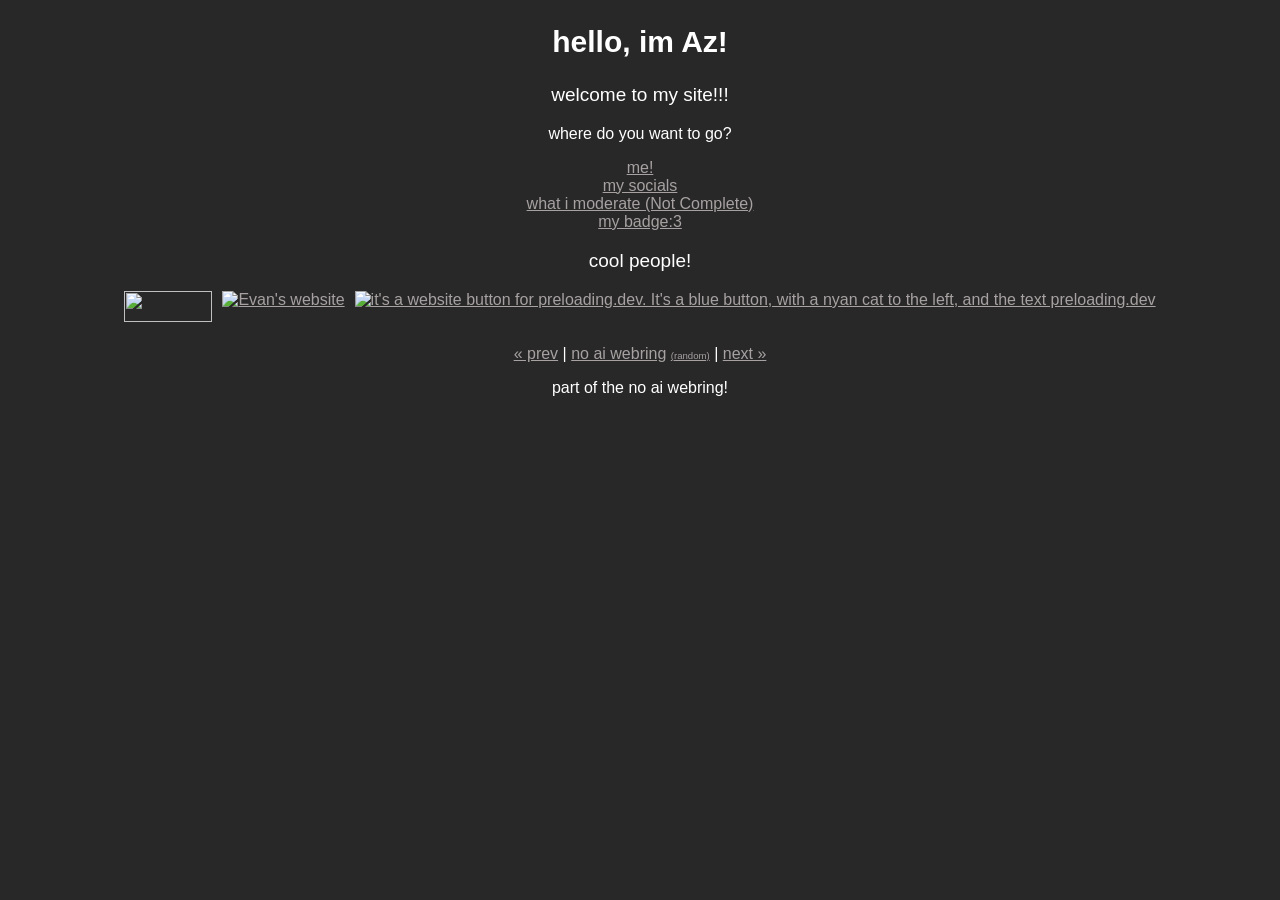
==== index.html @ 4907a8b8 "fixed stylesheet link in badge.html and added back to home link in social.html" ====
<!DOCTYPE html>
<html lang="en">
    <head>
        <meta charset="UTF-8">
        <meta name="viewport" content="width=device-width, initial-scale=1">
        <link rel="stylesheet" href="src/supplementary/style.css">
        <title>home - Az16</title>
    </head>
     <body>
         <div style="text-align: center;">
         <h2>hello, im Az!</h2>
         <p>welcome to my site!!!</p>
         <p style="font-size: 16px;">where do you want to go?</p>
         <ul>
            <li><a href="/me">me!</a></li>
            <li><a href="/socials">my socials</a></li>
            <li><a href="/moderate">what i moderate (Not Complete)</a><li>
            <li><a href="/badge">my badge:3</a></li>
         </ul>
         <p>cool people!</p>
         </div>
         <div style="display: flex; gap: 10px; justify-content: center;">
             <a href="https://astro15.uk/"><img src="https://astro15.uk/assets/buttons/astro.png" width="88" height="31" /></a>
             <a href="https://consciousb.one/"><img src="https://consciousb.one/assets/88x31/cbone.png" width="88" height="31" alt="Evan's website" /></a>
             <a href="https://preloading.dev"><img src="https://preloading.dev/static/images/button.gif" width="88" height="31" alt="it's a website button for preloading.dev. It's a blue button, with a nyan cat to the left, and the text preloading.dev" /></a> 
         </div>
         <p>             </p>
          <div style="text-align:center">
             <a href="https://baccyflap.com/noai/?prv&s=azz" target="_top">« prev</a> |
             <a href="https://baccyflap.com/noai" target="_blank">no ai webring</a>
             <a style="font-size:60%" href="https://baccyflap.com/noai/?rnd" target="_top">(random)</a> |
             <a href="https://baccyflap.com/noai/?nxt&s=azz" target="_top">next »</a>
          </div>
          <p style="font-size: 16px; text-align: center;">part of the no ai webring!</p>
     </body>
</html>
---- src/supplementary/style.css ----
@font-face {
    font-family: 'Museo';
    src: url('museo100.otf') format('opentype');
    font-weight: 100;
    font-style: normal;
}

body {
    font-family: 'Museo', sans-serif;
    font-weight: 90;
}

p {
    font-size: 19px;
    color: white;
}

h1 {
    color: white;
    font-size: 40px;
}

h2 {
    color: white;
    font-size: 30px;
}

h3 {
    color: white;
    font-size: 25px;
}

body {
    background-color: #282828;
    color: white;
}

a {
    color: rgb(167, 161, 161);
}

ul {
    list-style-type: none;
    padding: 0;
    margin: 0;
}
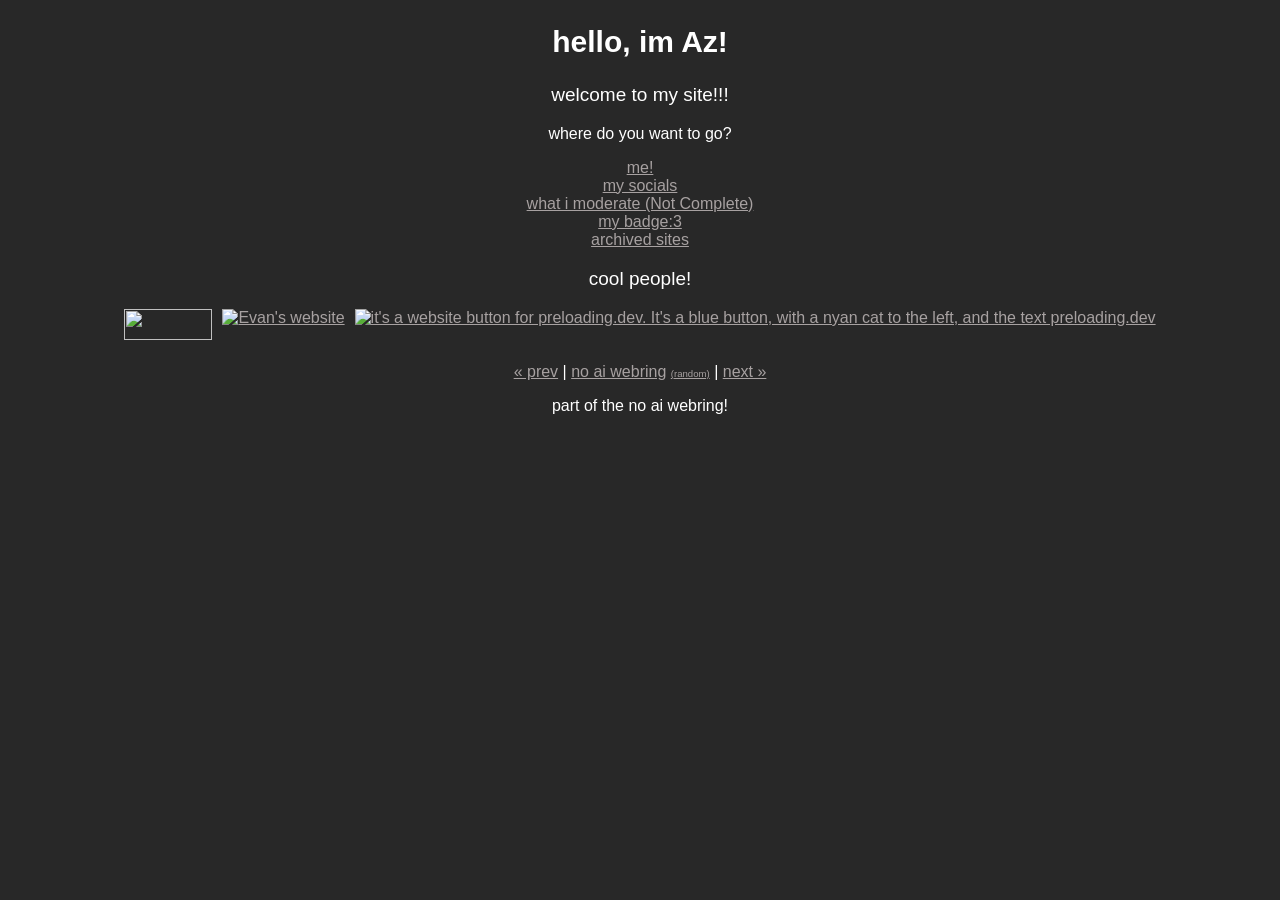
==== commit eb05a5e8: "added archived sites page" ====
--- a/index.html
+++ b/index.html
@@ -16,6 +16,7 @@
             <li><a href="/socials">my socials</a></li>
             <li><a href="/moderate">what i moderate (Not Complete)</a><li>
             <li><a href="/badge">my badge:3</a></li>
+            <li><a href="/vrcl">archived sites</a></li>
          </ul>
          <p>cool people!</p>
          </div>
--- a/src/supplementary/style.css
+++ b/src/supplementary/style.css
@@ -43,4 +43,11 @@
     list-style-type: none;
     padding: 0;
     margin: 0;
+}
+
+pre {
+    text-align: center;
+    white-space: pre-wrap;
+    max-width: 90%;
+    margin: 10px auto;
 }
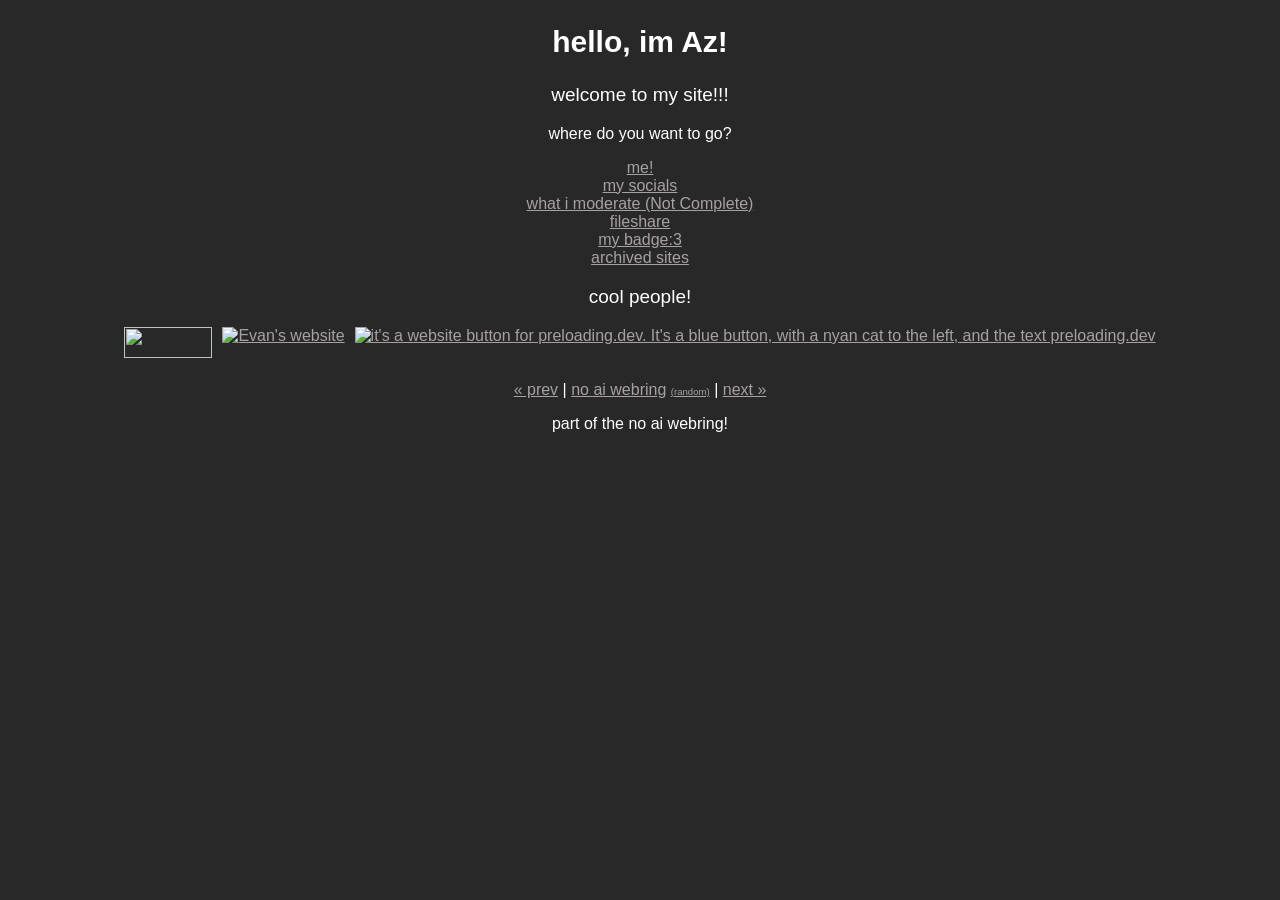
==== commit 3ae647f2: "added filshare to nav links" ====
--- a/index.html
+++ b/index.html
@@ -14,7 +14,8 @@
          <ul>
             <li><a href="/me">me!</a></li>
             <li><a href="/socials">my socials</a></li>
-            <li><a href="/moderate">what i moderate (Not Complete)</a><li>
+            <li><a href="/moderate">what i moderate (Not Complete)</a></li>
+            <li><a href="https://fileshare.az16.uk">fileshare</a></li>
             <li><a href="/badge">my badge:3</a></li>
             <li><a href="/vrcl">archived sites</a></li>
          </ul>
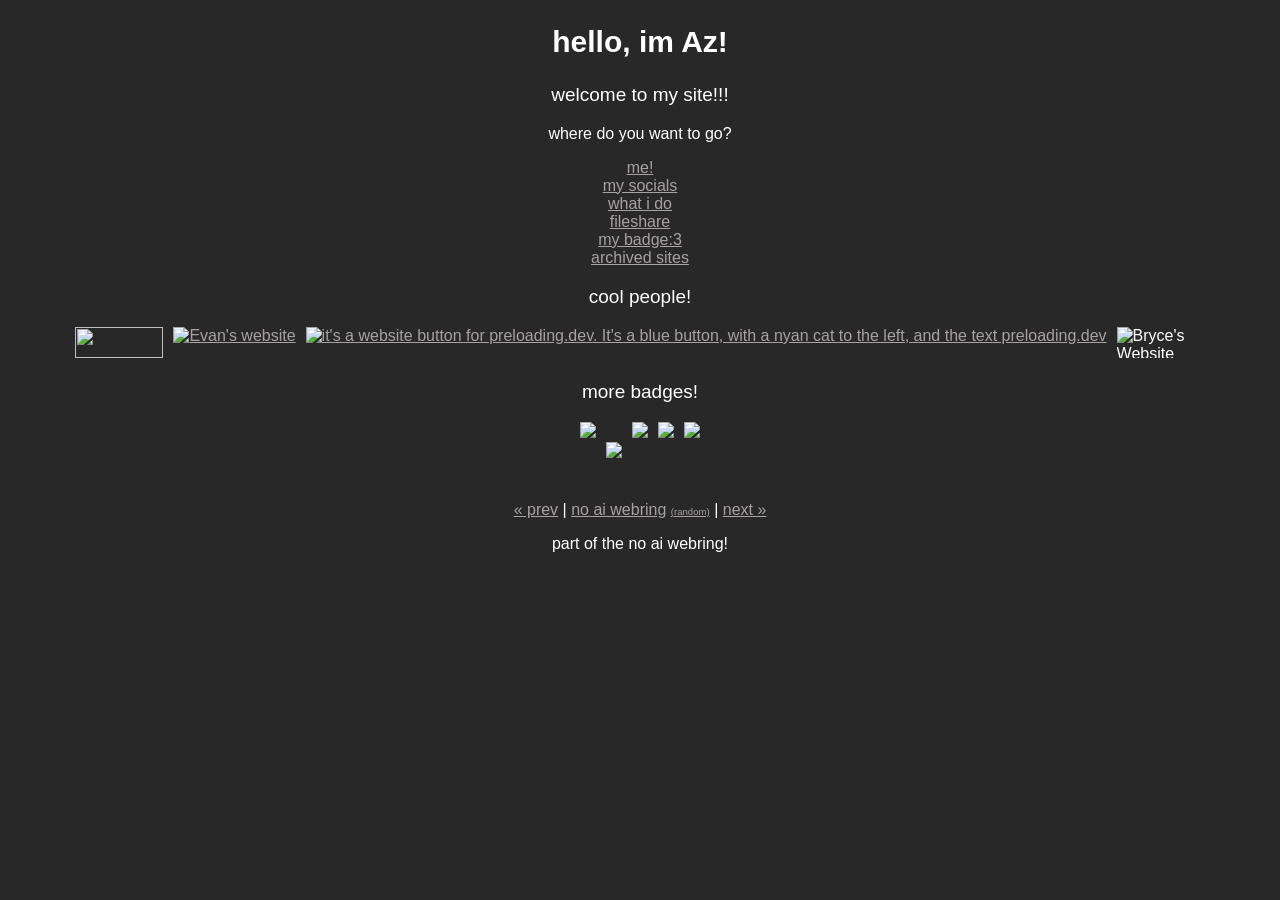
==== commit 7070eca4: "finally finished the last part +more badges!" ====
--- a/index.html
+++ b/index.html
@@ -14,7 +14,7 @@
          <ul>
             <li><a href="/me">me!</a></li>
             <li><a href="/socials">my socials</a></li>
-            <li><a href="/moderate">what i moderate (Not Complete)</a></li>
+            <li><a href="/whatido">what i do</a></li>
             <li><a href="https://fileshare.az16.uk">fileshare</a></li>
             <li><a href="/badge">my badge:3</a></li>
             <li><a href="/vrcl">archived sites</a></li>
@@ -24,7 +24,16 @@
          <div style="display: flex; gap: 10px; justify-content: center;">
              <a href="https://astro15.uk/"><img src="https://astro15.uk/assets/buttons/astro.png" width="88" height="31" /></a>
              <a href="https://consciousb.one/"><img src="https://consciousb.one/assets/88x31/cbone.png" width="88" height="31" alt="Evan's website" /></a>
-             <a href="https://preloading.dev"><img src="https://preloading.dev/static/images/button.gif" width="88" height="31" alt="it's a website button for preloading.dev. It's a blue button, with a nyan cat to the left, and the text preloading.dev" /></a> 
+             <a href="https://preloading.dev"><img src="https://preloading.dev/static/images/button.gif" width="88" height="31" alt="it's a website button for preloading.dev. It's a blue button, with a nyan cat to the left, and the text preloading.dev" /></a>
+             <img src="https://bryceok.github.io/Button1.png?raw=true" width="88" height="31" alt="Bryce's Website">
+         </div>
+         <p style="text-align: center;">more badges!</p>
+         <div style="display: flex; gap: 10px; justify-content: center;">
+            <a href="https://valoria-social.com"><img src="https://bryceok.github.io/Button2.png"></a>
+            <p><img src="https://yesterweb.org/img/button.png"></p>
+            <img src="https://88x31.kate.pet/made_with_windows.gif" height="31" />
+            <img src="https://88x31.kate.pet/discord.gif" height="31" />
+            <img src="https://88x31.kate.pet/twitterbutton.gif" height="31" />
          </div>
          <p>             </p>
           <div style="text-align:center">
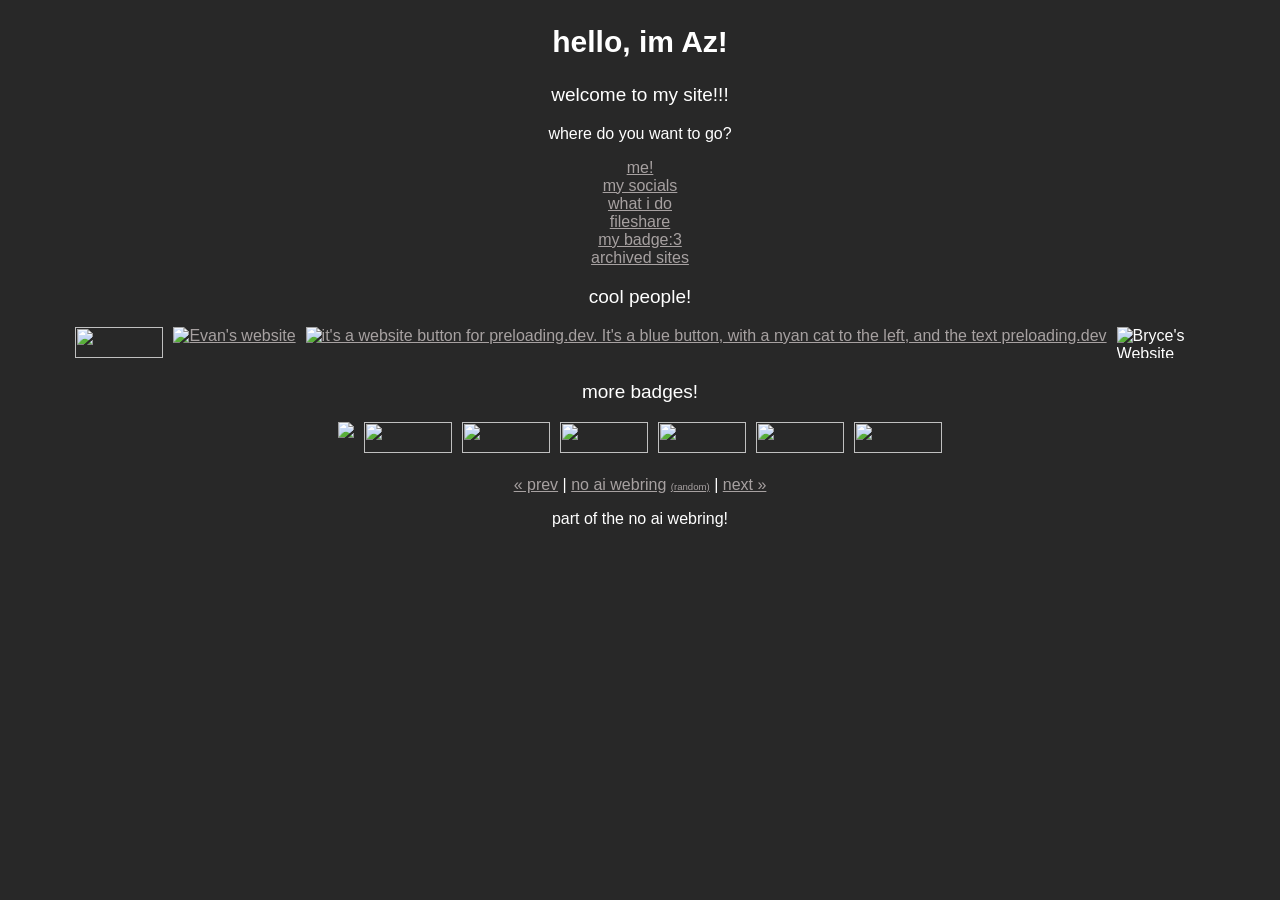
==== commit 34c7655f: "even more badges!!" ====
--- a/index.html
+++ b/index.html
@@ -30,10 +30,12 @@
          <p style="text-align: center;">more badges!</p>
          <div style="display: flex; gap: 10px; justify-content: center;">
             <a href="https://valoria-social.com"><img src="https://bryceok.github.io/Button2.png"></a>
-            <p><img src="https://yesterweb.org/img/button.png"></p>
-            <img src="https://88x31.kate.pet/made_with_windows.gif" height="31" />
-            <img src="https://88x31.kate.pet/discord.gif" height="31" />
-            <img src="https://88x31.kate.pet/twitterbutton.gif" height="31" />
+            <a href="https://yesterweb.org/no-to-web3/"><img src="https://88x31.kate.pet/roly-saynotoweb3.gif" width="88" height="31" /></a>
+            <img src="https://88x31.kate.pet/made_with_windows.gif" width="88" height="31" />
+            <img src="https://88x31.kate.pet/discord.gif" width="88" height="31" />
+            <img src="https://88x31.kate.pet/twitterbutton.gif" width="88" height="31" />
+            <img src="https://88x31.kate.pet/GetWinMPblue_20031206.gif" width="88" height="31" />
+            <img src="https://88x31.kate.pet/xampp.gif" width="88" height="31" />
          </div>
          <p>             </p>
           <div style="text-align:center">
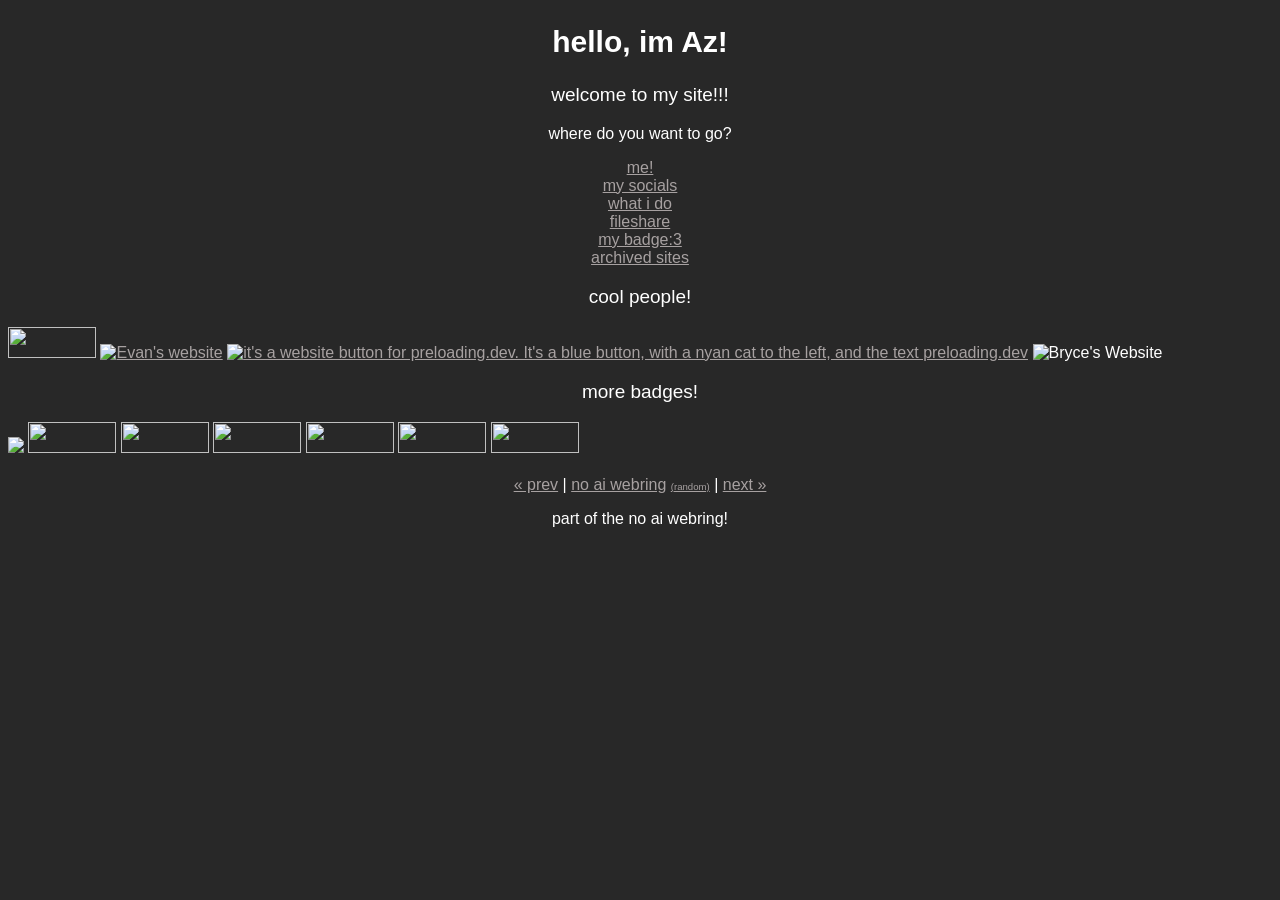
==== commit 46f38e4d: "attempt to fix badge overflow" ====
--- a/index.html
+++ b/index.html
@@ -21,14 +21,14 @@
          </ul>
          <p>cool people!</p>
          </div>
-         <div style="display: flex; gap: 10px; justify-content: center;">
+         <div style="flex-wrap: wrap; gap: 10px; justify-content: center;">
              <a href="https://astro15.uk/"><img src="https://astro15.uk/assets/buttons/astro.png" width="88" height="31" /></a>
              <a href="https://consciousb.one/"><img src="https://consciousb.one/assets/88x31/cbone.png" width="88" height="31" alt="Evan's website" /></a>
              <a href="https://preloading.dev"><img src="https://preloading.dev/static/images/button.gif" width="88" height="31" alt="it's a website button for preloading.dev. It's a blue button, with a nyan cat to the left, and the text preloading.dev" /></a>
              <img src="https://bryceok.github.io/Button1.png?raw=true" width="88" height="31" alt="Bryce's Website">
          </div>
          <p style="text-align: center;">more badges!</p>
-         <div style="display: flex; gap: 10px; justify-content: center;">
+         <div style="flex-wrap: wrap; gap: 10px; justify-content: center;">
             <a href="https://valoria-social.com"><img src="https://bryceok.github.io/Button2.png"></a>
             <a href="https://yesterweb.org/no-to-web3/"><img src="https://88x31.kate.pet/roly-saynotoweb3.gif" width="88" height="31" /></a>
             <img src="https://88x31.kate.pet/made_with_windows.gif" width="88" height="31" />
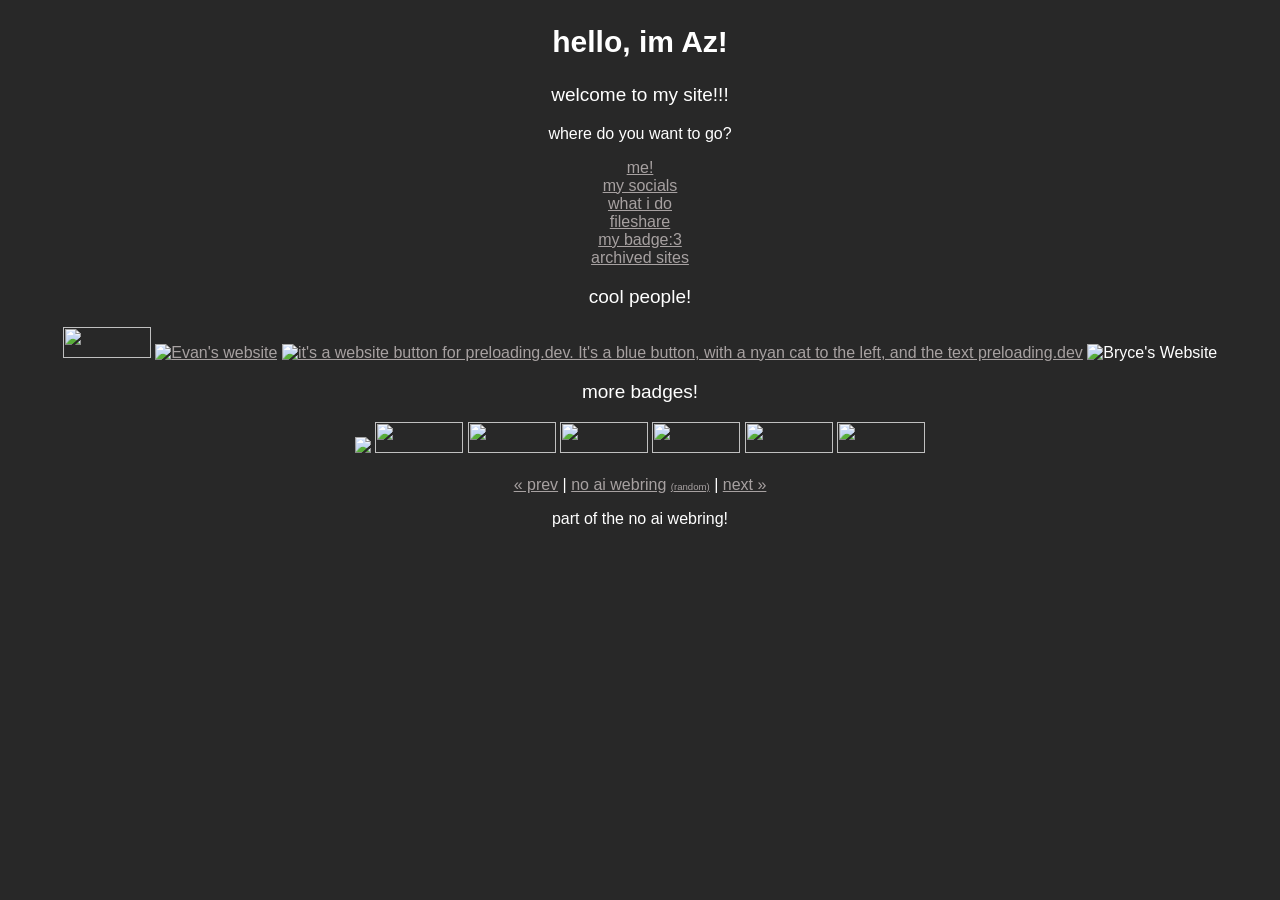
==== commit 664fa898: "text-align" ====
--- a/index.html
+++ b/index.html
@@ -21,14 +21,14 @@
          </ul>
          <p>cool people!</p>
          </div>
-         <div style="flex-wrap: wrap; gap: 10px; justify-content: center;">
+         <div style="flex-wrap: wrap; gap: 10px; text-align: center;">
              <a href="https://astro15.uk/"><img src="https://astro15.uk/assets/buttons/astro.png" width="88" height="31" /></a>
              <a href="https://consciousb.one/"><img src="https://consciousb.one/assets/88x31/cbone.png" width="88" height="31" alt="Evan's website" /></a>
              <a href="https://preloading.dev"><img src="https://preloading.dev/static/images/button.gif" width="88" height="31" alt="it's a website button for preloading.dev. It's a blue button, with a nyan cat to the left, and the text preloading.dev" /></a>
              <img src="https://bryceok.github.io/Button1.png?raw=true" width="88" height="31" alt="Bryce's Website">
          </div>
          <p style="text-align: center;">more badges!</p>
-         <div style="flex-wrap: wrap; gap: 10px; justify-content: center;">
+         <div style="flex-wrap: wrap; gap: 10px; text-align: center;">
             <a href="https://valoria-social.com"><img src="https://bryceok.github.io/Button2.png"></a>
             <a href="https://yesterweb.org/no-to-web3/"><img src="https://88x31.kate.pet/roly-saynotoweb3.gif" width="88" height="31" /></a>
             <img src="https://88x31.kate.pet/made_with_windows.gif" width="88" height="31" />
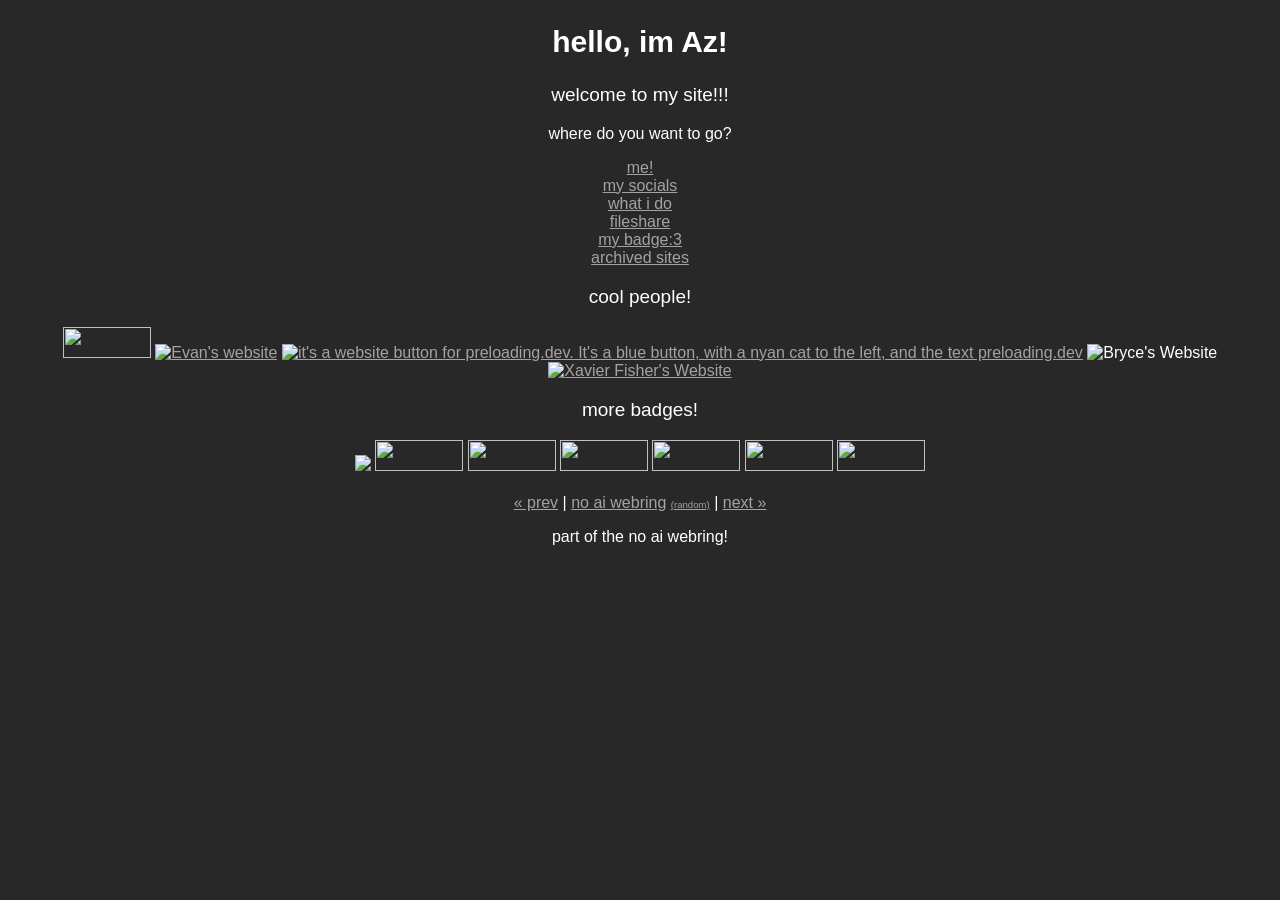
==== commit 966d13f5: "Added Xavier Fishers Website Badge" ====
--- a/index.html
+++ b/index.html
@@ -26,6 +26,7 @@
              <a href="https://consciousb.one/"><img src="https://consciousb.one/assets/88x31/cbone.png" width="88" height="31" alt="Evan's website" /></a>
              <a href="https://preloading.dev"><img src="https://preloading.dev/static/images/button.gif" width="88" height="31" alt="it's a website button for preloading.dev. It's a blue button, with a nyan cat to the left, and the text preloading.dev" /></a>
              <img src="https://bryceok.github.io/Button1.png?raw=true" width="88" height="31" alt="Bryce's Website">
+             <a href="https://xavierfisher.github.io/index.html"><img src="https://xavierfisher.github.io/assets/button/xf.jpg" width="88" height="31" alt="Xavier Fisher's Website"></a>
          </div>
          <p style="text-align: center;">more badges!</p>
          <div style="flex-wrap: wrap; gap: 10px; text-align: center;">
--- a/src/supplementary/style.css
+++ b/src/supplementary/style.css
@@ -50,4 +50,14 @@
     white-space: pre-wrap;
     max-width: 90%;
     margin: 10px auto;
+}
+
+.badge-code {
+  display: block;
+  width: fit-content;
+  max-width: 100%;
+  margin: 0.75rem auto;
+  text-align: left;
+  white-space: pre-wrap;
+  word-break: break-word;
 }
